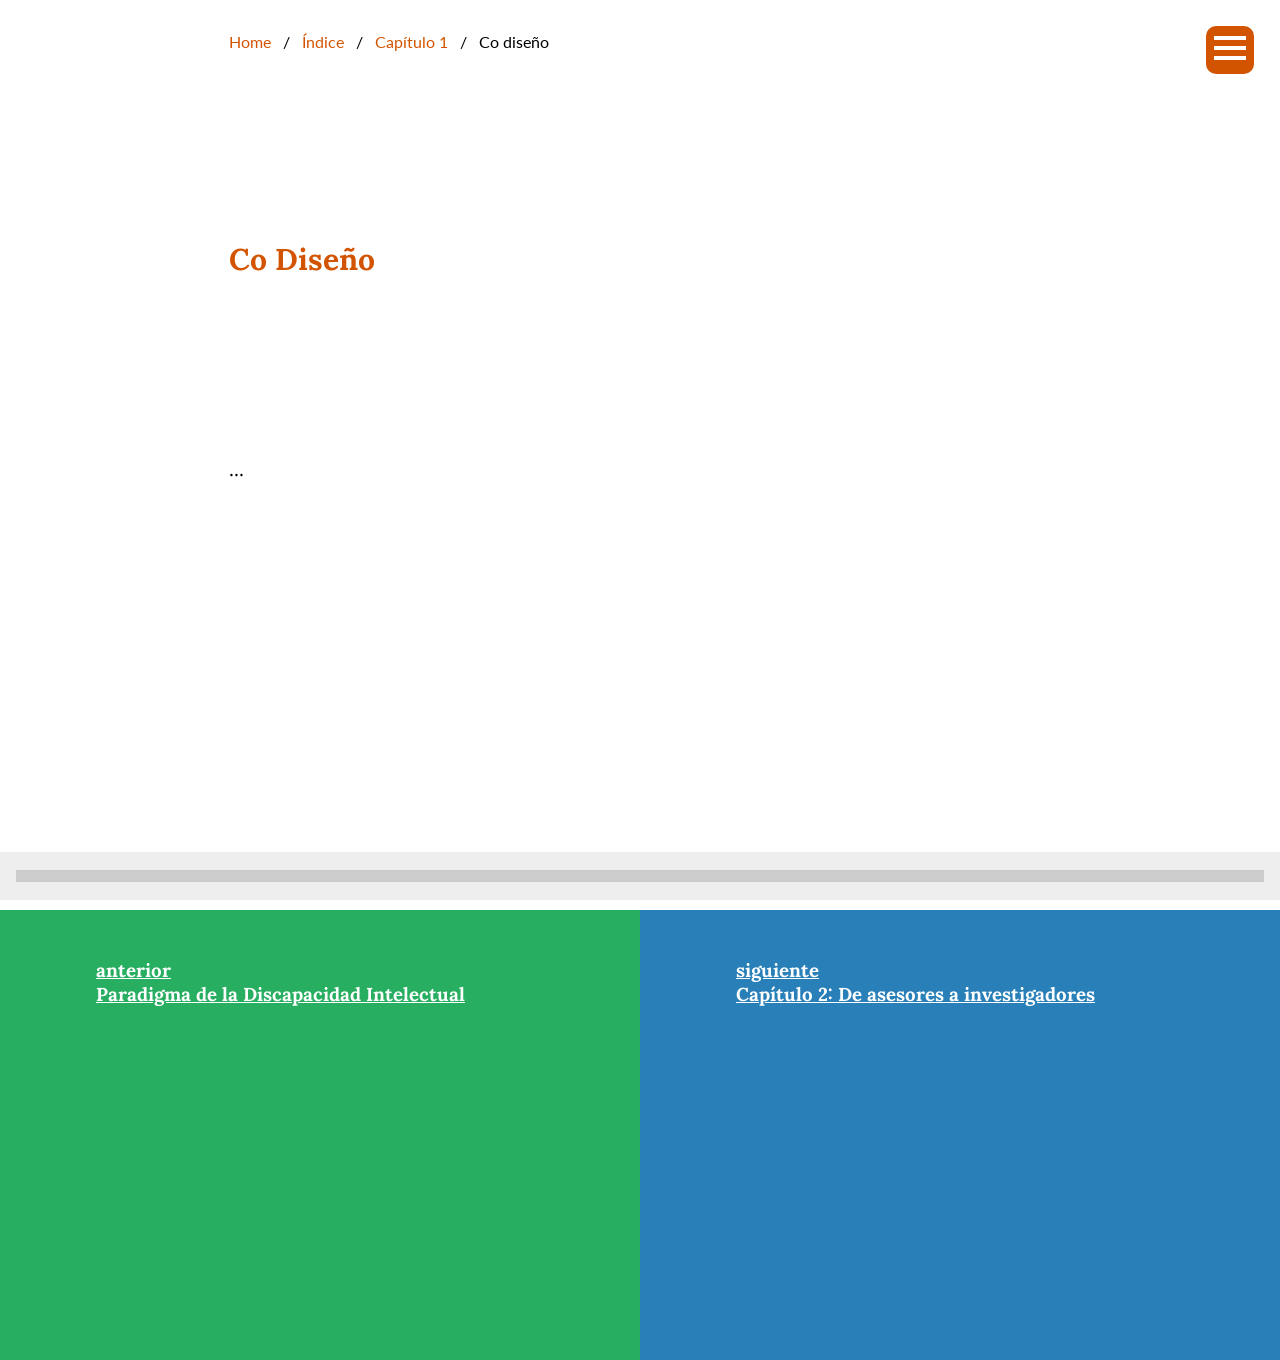
==== pages/co-diseño.html @ cf5c58eb "pages y main se garegaron los html del capítulo 1" ====
<!DOCTYPE html>
<html lang="en">

<head>
    <meta charset="UTF-8">
    <meta name="viewport" content="width=device-width, initial-scale=1.0">
    <title>Co diseño</title>
    <link rel="stylesheet" href="../text.css">
    <link rel="stylesheet" href="style.scss">
    <link href="https://fonts.googleapis.com/css2?family=Lato:wght@400;700&display=swap" rel="stylesheet">
    <style>
        @import url('https://fonts.googleapis.com/css2?family=Lora:ital,wght@0,400;0,500;0,600;1,400;1,500&display=swap');
    </style>
    <script>
        // When the user scrolls the page, execute myFunction
window.onscroll = function() {myFunction()};

function myFunction() {
  var winScroll = document.body.scrollTop || document.documentElement.scrollTop;
  var height = document.documentElement.scrollHeight - document.documentElement.clientHeight;
  var scrolled = (winScroll / height) * 100;
  document.getElementById("myBar").style.width = scrolled + "%";
}
        
    </script>
</head>

<body>

    <div class="menu-wrap">
        <input type="checkbox" class="checkbox" id="check">
        <label for="check" class="hamburger"><div></div></label>
        <div class="left-panel">
            <ul class="indice">
                <li><h2>Índice</h2></li>
                    <a href="#"><li><h3>Capítulo 1: Palabras previas</h3></li></a>
                    <a href="#"><li>Dedicatoria</li></a>
                    <a href="#"><li>Agradecimientos</li></a>
                    <a href="#"><li>Presentación del equipo</li></a>
                    <a href="#"><li>Prólogo</li></a>

                <a href="#"><li><h3>Capítulo 2: Conceptos previos</h3></li></a>
                    <a href="#"><li>Diseño centrado en las Personas</li></a>
                    <a href="#"><li>Co Diseño</li></a>
                    <a href="#"><li>Investigación Inclusiva</li></a>
                    <a href="#"><li>Paradigma de la Discapacidad Intelectual</li></a>

                <a href="#"><li><h3>Capítulo 3: De asesores a investigadores</h3></li></a>
                    <a href="#"><li>Introducción</li></a>
                    <a href="#"><li>Objetivos</li></a>
                    <a href="#"><li>Etapa de Preparación</li></a>
                    <a href="#"><li>Etapa de Exploración</li></a>
                    <a href="#"><li>Etapa de Ideación</li></a>
                    <a href="#"><li>Etapa de Validación</li></a>

                <a href="#"><li><h3>Capítulo 4: Resultados</h3></li></a>
                    <a href="#"><li>Heurísticas</li></a>
                    <a href="#"><li>Productos</li></a>
                <a href="#"><li><h3>Capítulo 5: Aprendizaje</h3></li></a>
            </ul>
        </div>
    </div>
  
    <div class="header">
        <div class="progress-container">
          <div class="progress-bar" id="myBar"></div>
        </div>
      </div>

    <ul class="breadcrumb">
        <li><a href="#">Home</a></li>
        <li><a href="#">Índice</a></li>
        <li><a href="#">Capítulo 1</a></li>
        <li>Co diseño</li>
      </ul>

    <article id="contenido">
        <header class="title">
            <h1>Co Diseño</h1>
        </header>
        <p>...</p>

    </article>

    <article id="imagenes">
        <img src="images/iso.png" alt="">
    </article>

    <footer>
        <div class="footer">
            <div class="anterior">
                <a href="#"><h3>anterior<br>
                    Paradigma de la Discapacidad Intelectual
                </h3></a>
            </div>
            <div class="siguiente">
                <a href="#"><h3>siguiente<br>
                    Capítulo 2: De asesores a investigadores
                </h3></a>
            </div>
        </div>
        
    </footer>

</body>

</html>
---- text.css ----
/*Panel desplegable: https://www.youtube.com/watch?v=lB46vlLi0EY*/
/*Scroll indicator: https://www.w3schools.com/howto/howto_js_scroll_indicator.asp*/
* {
    margin: 0;
    padding: 0;
    box-sizing: border-box;
}
body {
    font-family: Lora, sans;
    padding: calc(0.5rem + 3vh)
        calc(0.5rem + 4vw);
       padding-top: calc(0.5rem + 3vh); 
       padding-right: calc(0.5rem + 4vw);
       padding-bottom: calc(0.5rem + 3vh);
       padding-left: calc(0.5rem + 4vw);
    margin: 0 90px;   
    overflow: auto;
}
body::-webkit-scrollbar {
    display:;
}




article {
    display: block;
    font-size: 20px;
    line-height: 29px;
}
header.title {
    margin: 20vh 0;
    max-width: 35em;
    margin-left: 4em;
    margin-right: auto;
}
article > * {
    max-width: 35em;
    margin-left: 4em;
    margin-right: auto;
}
p {
    margin-top: 1em;
    margin-bottom: 1em;
}
h1 {
    padding-top: 1em;
    color: #d35400;
}



.footer {
    position: absolute;
    right: 0;
    left: 0;
    display: flex;
    height: 50vh;
    justify-content: space-evenly;
    margin-top: 10em;
}
.anterior {
    padding-left: 6em;
    padding-top: 3em;
    background-color: #27AE60;
    width: 50%;
    transition: ease;
    transition-duration: 0.4s;
    cursor: pointer;
}
.anterior:hover, .siguiente:hover {
    width: 70%;
}
.siguiente {
    padding-left: 6em;
    padding-top: 3em;
    background-color: #2980B9;
    width: 50%;
    transition: ease;
    transition-duration: 0.4s;
    cursor: pointer;
}

.footer a {
    color: #fff;
}

img {
  padding: 6em 0;
}




/* Style the list */
ul.breadcrumb {
    padding: 10px 16px;
    list-style: none;
    background-color: #fff;
    margin: 0 4em;
    font-family: 'Lato';
    position: absolute;
    padding-top: 2em;
    top: 0;
  }
  
  /* Display list items side by side */
  ul.breadcrumb li {
    display: inline;
    font-size: 16px;
  }
  
  /* Add a slash symbol (/) before/behind each list item */
  ul.breadcrumb li+li:before {
    padding: 8px;
    color: black;
    content: "/\00a0";
  }
  
  /* Add a color to all links inside the list */
  ul.breadcrumb li a {
    color: #d35400;
    text-decoration: none;
  }
  
  /* Add a color on mouse-over */
  ul.breadcrumb li a:hover {
    color: #01447e;
    text-decoration: underline;
  }


  .checkbox {
    display: none;
}
.checkbox:checked ~ .left-panel {
    right: 0;
}
.left-panel {
    background-color: #eaeaea;
    position: fixed;
    right: -30em;
    top: 0;
    width: 30em; 
    height: 100%;
    transition: 0.4s;
    padding:  3em 5em;
    z-index: 10;
    overflow: auto;
}


.hamburger {
    position: fixed;
    background-color: #D35400;
    top: 26px;
    right: 26px;
    z-index: 5;
    width: 3em;
    height: 3em;
    padding: 3px 8px;
    border-radius: 10px;
    cursor: pointer;
    z-index: 12;
}


  /* Hamburger Line */
  .menu-wrap .hamburger > div {
    position: absolute;
    top: 20px;
    flex: none;
    width: 2em;
    height: 4px;
    background: #fff;
    align-items: center;
    justify-content: center;
    transition: all 0.4s ease;
    z-index: 12;
    cursor: pointer;
  }
  
  
  /* Hamburger Lines - Top & Bottom */
  .menu-wrap .hamburger > div::before,
  .menu-wrap .hamburger > div::after {
    content: '';
    position: absolute;
    z-index: 1;
    top: -10px;
    width: 100%;
    height: 4px;
    background: inherit;
  }
  
  /* Moves Line Down */
  .menu-wrap .hamburger > div::after {
    top: 10px;
  }
  
  /* Toggler Animation */
  .menu-wrap .checkbox:checked + .hamburger > div {
    transform: rotate(135deg);
  }
  
  /* Turns Lines Into X */
  .menu-wrap .checkbox:checked + .hamburger > div:before,
  .menu-wrap .checkbox:checked + .hamburger > div:after {
    top: 0;
    transform: rotate(90deg);
  }
  
  /* Rotate On Hover When Checked */
  .menu-wrap .checkbox:checked:hover + .hamburger > div {
    transform: rotate(225deg);

}
ul.indice li {
    list-style: none;
    color: #000;
    margin: 8px 0;
}
ul.indice li:hover {
  color: #D35400;
  text-decoration: #D35400 underline;
}
ul.indice a {
    text-decoration: none;
}
ul.indice h3 {
  color: #d35400;
  padding-top: 12px;
}

/* Style the header: fixed position (always stay at the top) */
.header {
  position: fixed;
  bottom: 0;
  left: 0;
  width: 100%;
  background-color: #eeeeee;
  height: 3em;
  display: flex;
}

/* The progress container (grey background) */
.progress-container {
  width: 100%;
  height: 12px;
  background: #ccc;
  margin: auto 1em;
}

/* The progress bar (scroll indicator) */
.progress-bar {
  height: 12px;
  background: #d35400;
  width: 0%;
  align-items: center;
  justify-content: center;
}
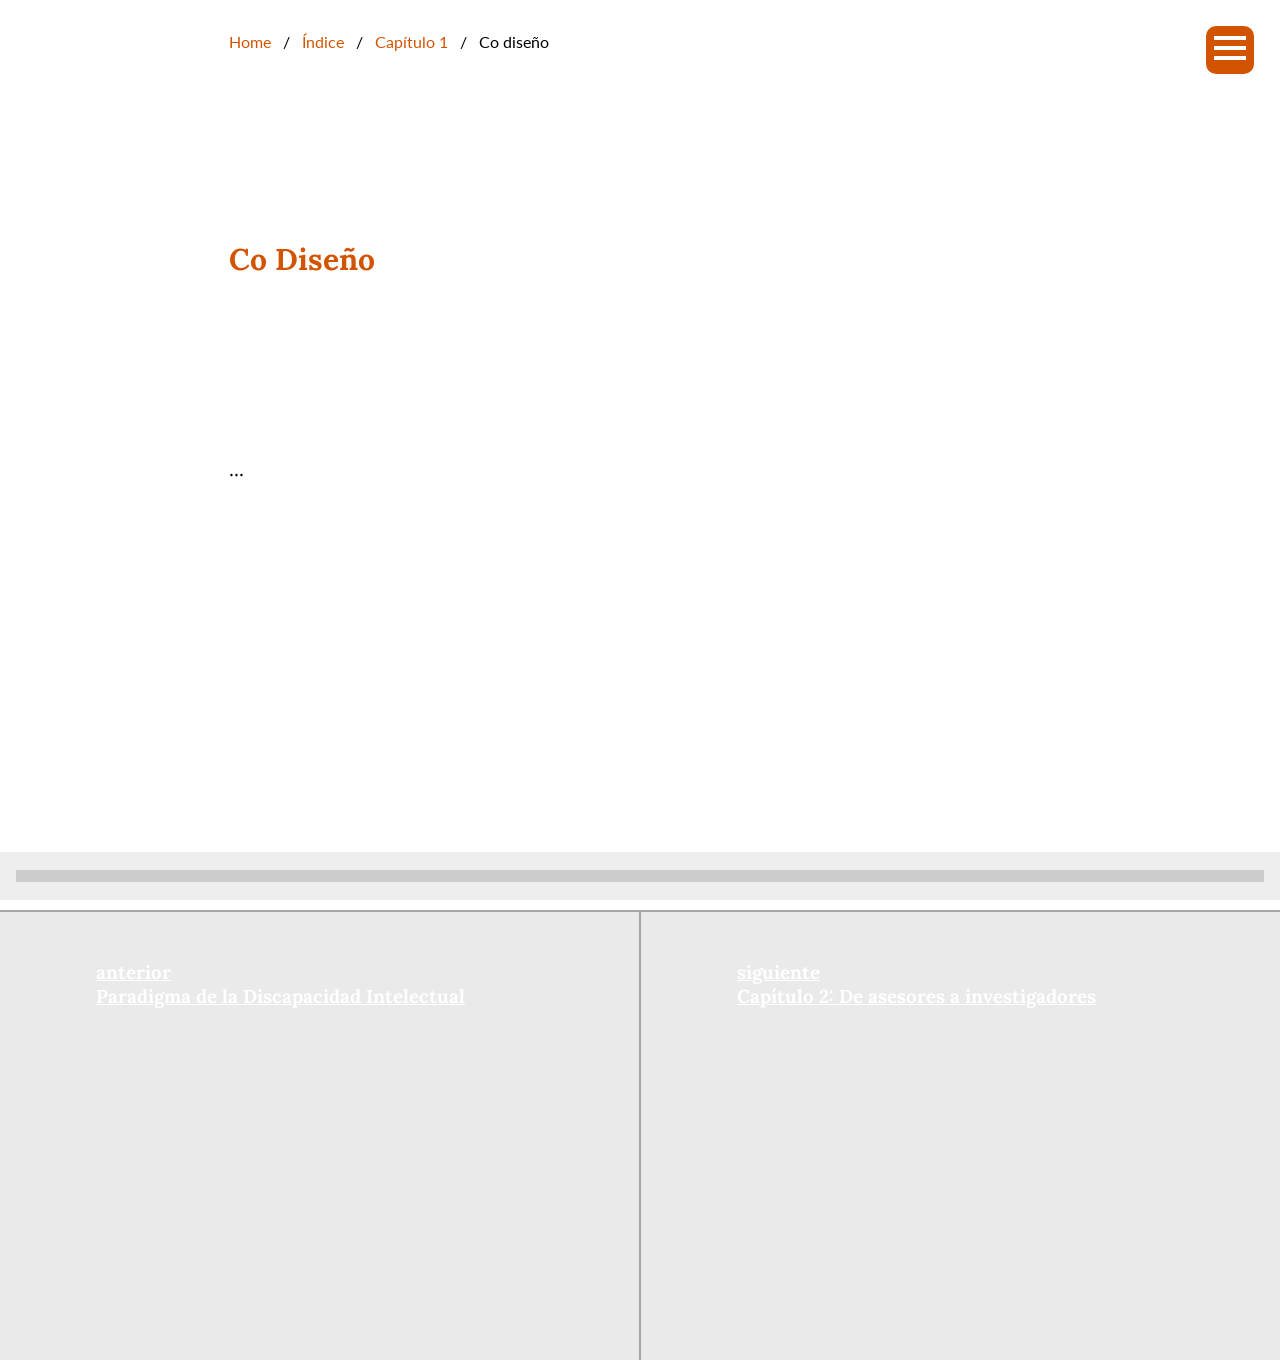
==== commit eb74851c: "ajustes de indice" ====
--- a/pages/co-diseño.html
+++ b/pages/co-diseño.html
@@ -40,10 +40,10 @@
                     <a href="#"><li>Prólogo</li></a>
 
                 <a href="#"><li><h3>Capítulo 2: Conceptos previos</h3></li></a>
-                    <a href="#"><li>Diseño centrado en las Personas</li></a>
-                    <a href="#"><li>Co Diseño</li></a>
-                    <a href="#"><li>Investigación Inclusiva</li></a>
-                    <a href="#"><li>Paradigma de la Discapacidad Intelectual</li></a>
+                    <a href="diseño-personas.html"><li>Diseño centrado en las Personas</li></a>
+                    <a href="co-diseño.html"><li>Co Diseño</li></a>
+                    <a href="investigacion-inclusiva.html"><li>Investigación Inclusiva</li></a>
+                    <a href="paradigma.html"><li>Paradigma de la Discapacidad Intelectual</li></a>
 
                 <a href="#"><li><h3>Capítulo 3: De asesores a investigadores</h3></li></a>
                     <a href="#"><li>Introducción</li></a>
@@ -68,7 +68,7 @@
       </div>
 
     <ul class="breadcrumb">
-        <li><a href="#">Home</a></li>
+        <li><a href="../index.html">Home</a></li>
         <li><a href="#">Índice</a></li>
         <li><a href="#">Capítulo 1</a></li>
         <li>Co diseño</li>
--- a/text.css
+++ b/text.css
@@ -62,7 +62,9 @@
 .anterior {
     padding-left: 6em;
     padding-top: 3em;
-    background-color: #27AE60;
+    background-color: #eaeaea;
+    border-top: solid 2px rgb(165, 165, 165);
+    border-right: solid 1px rgb(165, 165, 165);
     width: 50%;
     transition: ease;
     transition-duration: 0.4s;
@@ -74,7 +76,9 @@
 .siguiente {
     padding-left: 6em;
     padding-top: 3em;
-    background-color: #2980B9;
+    background-color: #eaeaea;
+    border-top: solid 2px rgb(165, 165, 165);
+    border-left: solid 1px rgb(165, 165, 165);
     width: 50%;
     transition: ease;
     transition-duration: 0.4s;
